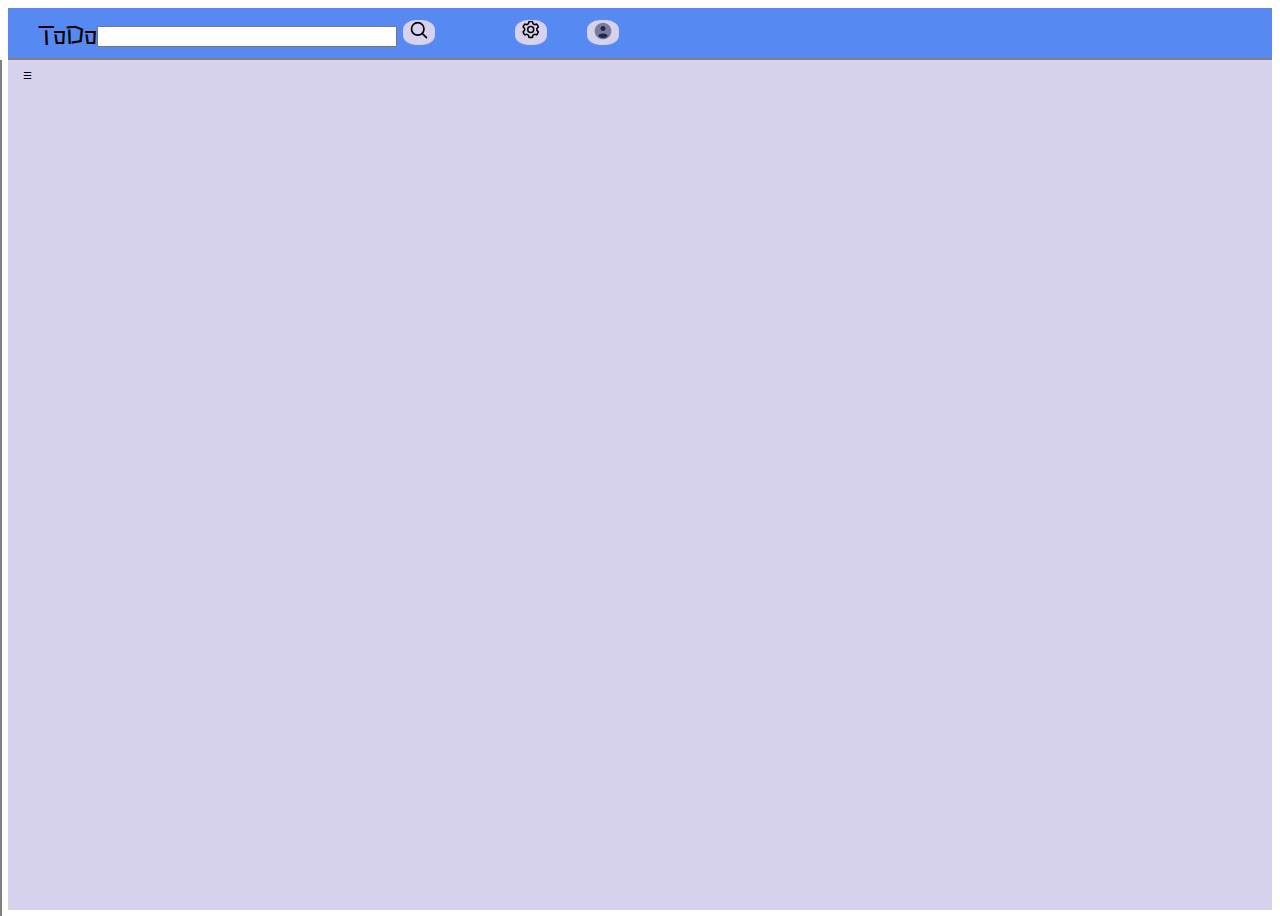
==== 代辦事項.html @ dcee956c "first commit" ====
<!DOCTYPE html>
<html lang="en">

<head>
  <meta charset="UTF-8" />
  <meta name="viewport" content="width=device-width, initial-scale=1.0" />
  <link href="https://cdn.jsdelivr.net/npm/bootstrap@5.1.1/dist/css/bootstrap.min.css" rel="stylesheet"
    integrity="sha384-F3w7mX95PdgyTmZZMECAngseQB83DfGTowi0iMjiWaeVhAn4FJkqJByhZMI3AhiU" crossorigin="anonymous" />
  <script src="https://cdn.jsdelivr.net/npm/bootstrap@5.1.1/dist/js/bootstrap.bundle.min.js"
    integrity="sha384-/bQdsTh/da6pkI1MST/rWKFNjaCP5gBSY4sEBT38Q/9RBh9AH40zEOg7Hlq2THRZ"
    crossorigin="anonymous"></script>
  <link href="https://fonts.googleapis.com/css2?family=Potta+One&family=Stick&display=swap" rel="stylesheet">
  <title>ToDo</title>
</head>

<body>
  <div class="title container-fluid">
    <div class="top">
      <div class=" todo col-4"><a href="#">ToDo</a>
      </div>
      <div class="col-6">
        <input type="search" style="width: 300px; ">
        <button class="button" style="border: none;">
          <svg width="20px" height="20px" viewBox="0 1 24 24" fill="none" xmlns="http://www.w3.org/2000/svg">
            <g id="SVGRepo_bgCarrier" stroke-width="0"></g>
            <g id="SVGRepo_tracerCarrier" stroke-linecap="round" stroke-linejoin="round"></g>
            <g id="SVGRepo_iconCarrier">
              <path
                d="M15.7955 15.8111L21 21M18 10.5C18 14.6421 14.6421 18 10.5 18C6.35786 18 3 14.6421 3 10.5C3 6.35786 6.35786 3 10.5 3C14.6421 3 18 6.35786 18 10.5Z"
                stroke="#000000" stroke-width="2" stroke-linecap="round" stroke-linejoin="round"></path>
            </g>
          </svg>
        </button>
      </div>
      <div class="col-1 system">
        <button class="button" style="border: none;">
          <svg width="20px" height="20px" viewBox="0 80 1024 1024" class="icon" version="1.1"
            xmlns="http://www.w3.org/2000/svg" fill="#000000">
            <g id="SVGRepo_bgCarrier" stroke-width="0"></g>
            <g id="SVGRepo_tracerCarrier" stroke-linecap="round" stroke-linejoin="round"></g>
            <g id="SVGRepo_iconCarrier">
              <path
                d="M772.672 575.808V448.192l70.848-70.848a370.688 370.688 0 0 0-56.512-97.664l-96.64 25.92-110.528-63.808-25.92-96.768a374.72 374.72 0 0 0-112.832 0l-25.92 96.768-110.528 63.808-96.64-25.92c-23.68 29.44-42.816 62.4-56.576 97.664l70.848 70.848v127.616l-70.848 70.848c13.76 35.264 32.832 68.16 56.576 97.664l96.64-25.92 110.528 63.808 25.92 96.768a374.72 374.72 0 0 0 112.832 0l25.92-96.768 110.528-63.808 96.64 25.92c23.68-29.44 42.816-62.4 56.512-97.664l-70.848-70.848z m39.744 254.848l-111.232-29.824-55.424 32-29.824 111.36c-37.76 10.24-77.44 15.808-118.4 15.808-41.024 0-80.768-5.504-118.464-15.808l-29.888-111.36-55.424-32-111.168 29.824A447.552 447.552 0 0 1 64 625.472L145.472 544v-64L64 398.528A447.552 447.552 0 0 1 182.592 193.28l111.168 29.824 55.424-32 29.888-111.36A448.512 448.512 0 0 1 497.472 64c41.024 0 80.768 5.504 118.464 15.808l29.824 111.36 55.424 32 111.232-29.824c56.32 55.68 97.92 126.144 118.592 205.184L849.472 480v64l81.536 81.472a447.552 447.552 0 0 1-118.592 205.184zM497.536 627.2a115.2 115.2 0 1 0 0-230.4 115.2 115.2 0 0 0 0 230.4z m0 76.8a192 192 0 1 1 0-384 192 192 0 0 1 0 384z"
                fill="#000000"></path>
            </g>
          </svg>
        </button>
      </div>
      <div class="col-1 user">
        <button class="button" style="border: none;">
          <svg width="20px" height="20px" viewBox="0 0 24 24" fill="none" xmlns="http://www.w3.org/2000/svg">
            <g id="SVGRepo_bgCarrier" stroke-width="0"></g>
            <g id="SVGRepo_tracerCarrier" stroke-linecap="round" stroke-linejoin="round"></g>
            <g id="SVGRepo_iconCarrier">
              <path opacity="0.5"
                d="M22 12C22 17.5228 17.5228 22 12 22C6.47715 22 2 17.5228 2 12C2 6.47715 6.47715 2 12 2C17.5228 2 22 6.47715 22 12Z"
                fill="#1C274C"></path>
              <path
                d="M16.807 19.0112C15.4398 19.9504 13.7841 20.5 12 20.5C10.2159 20.5 8.56023 19.9503 7.193 19.0111C6.58915 18.5963 6.33109 17.8062 6.68219 17.1632C7.41001 15.8302 8.90973 15 12 15C15.0903 15 16.59 15.8303 17.3178 17.1632C17.6689 17.8062 17.4108 18.5964 16.807 19.0112Z"
                fill="#1C274C"></path>
              <path
                d="M12 12C13.6569 12 15 10.6569 15 9C15 7.34315 13.6569 6 12 6C10.3432 6 9.00004 7.34315 9.00004 9C9.00004 10.6569 10.3432 12 12 12Z"
                fill="#1C274C"></path>
            </g>
          </svg> </button>
      </div>
    </div>
    <div class="home">
      <div id="mySidebar" class="sidebar">
        <a href="javascript:void(0)" class="closebtn" onclick="toggleNav()">&#9776;</a>
        <a href="#">🌞今日行程</a>
        <a href="#">⭐重要</a>
        <a href="#">📅已計畫</a>
      </div>
      <div id="main">
        <button id="openBtn" class="openbtn" onclick="toggleNav()">&#9776</button>
      </div>
    </div>

    <style>
      .title {
        font-family: 'Stick', sans-serif;
        padding: 0;
        height: 100vh;
      }

      .top {
        background-color: rgb(87, 137, 243);
        height: 50px;
        display: flex;
        align-items: center;
        border-bottom: solid 2px grey;
      }

      .button {
        background-color: rgb(214, 209, 236);
        border-radius: 40%;
      }

      .button:hover {
        transform: translateY(-5px);
        background-color: rgb(214, 209, 236);
      }

      .btn:active {
        transform: translateY(-3px);
      }

      .todo {
        padding-left: 30px;
        font-size: 25px;

      }

      .system {
        padding-left: 80px;
      }

      .user {
        padding-left: 40px;
      }

      a {
        text-decoration: none;
        color: black;
      }

      .home {
        background-color: rgb(214, 209, 236);
        height: calc(100% - 50px);
        padding-left: 0px;
      }

      .sidebar {
        height: 100%;
        width: 0;
        position: fixed;
        z-index: 1;
        top: 10;
        left: 0;
        background-color: rgb(214, 209, 236);
        overflow-x: hidden;
        padding-top: 60px;
        transition: 0.5s;
        border-right: solid 2px grey;
      }

      .sidebar a {
        padding: 8px 8px 8px 32px;
        text-decoration: none;
        font-size: 18px;
        color: #000000;
        display: block;
        transition: 0.3s;
      }

      .sidebar a:hover {
        color: #941b1b;
      }

      .sidebar .closebtn {
        position: absolute;
        top: 0;
        font-size: 10px;
        margin-left: 0;
        padding-left: 15px;
      }

      .openbtn {
        font-size: 10px;
        cursor: pointer;
        color: rgb(0, 0, 0);
        background-color: rgb(214, 209, 236);
        padding: 10px 15px;
        border: none;
      }

      .openbtn:hover {
        background-color: rgb(214, 209, 236);
      }

      #main {
        width: 0px;
        transition: margin-left .5s;
        padding: 0;
      }

      @media screen and (max-height: 450px) {
        .sidebar {
          padding-top: 15px;
        }

        .sidebar a {
          font-size: 18px;
        }
      }
    </style>
    <script>
      /* 切換打開和關閉側邊欄的函數 */
      function toggleNav() {
        var sidebar = document.getElementById("mySidebar");
        var mainContent = document.getElementById("main");
        var openBtn = document.getElementById("openBtn");


        if (sidebar.style.width === "180px") {
          // 如果側邊欄已經打開，則關閉
          sidebar.style.width = "0";
          mainContent.style.marginLeft = "0";
          openBtn.style.display = "block";
        } else {
          // 如果側邊欄是關閉的，則打開
          sidebar.style.width = "180px";
          mainContent.style.marginLeft = "180px";
          openBtn.style.display = "none";
        }
      }

    </script>
</body>

</html>
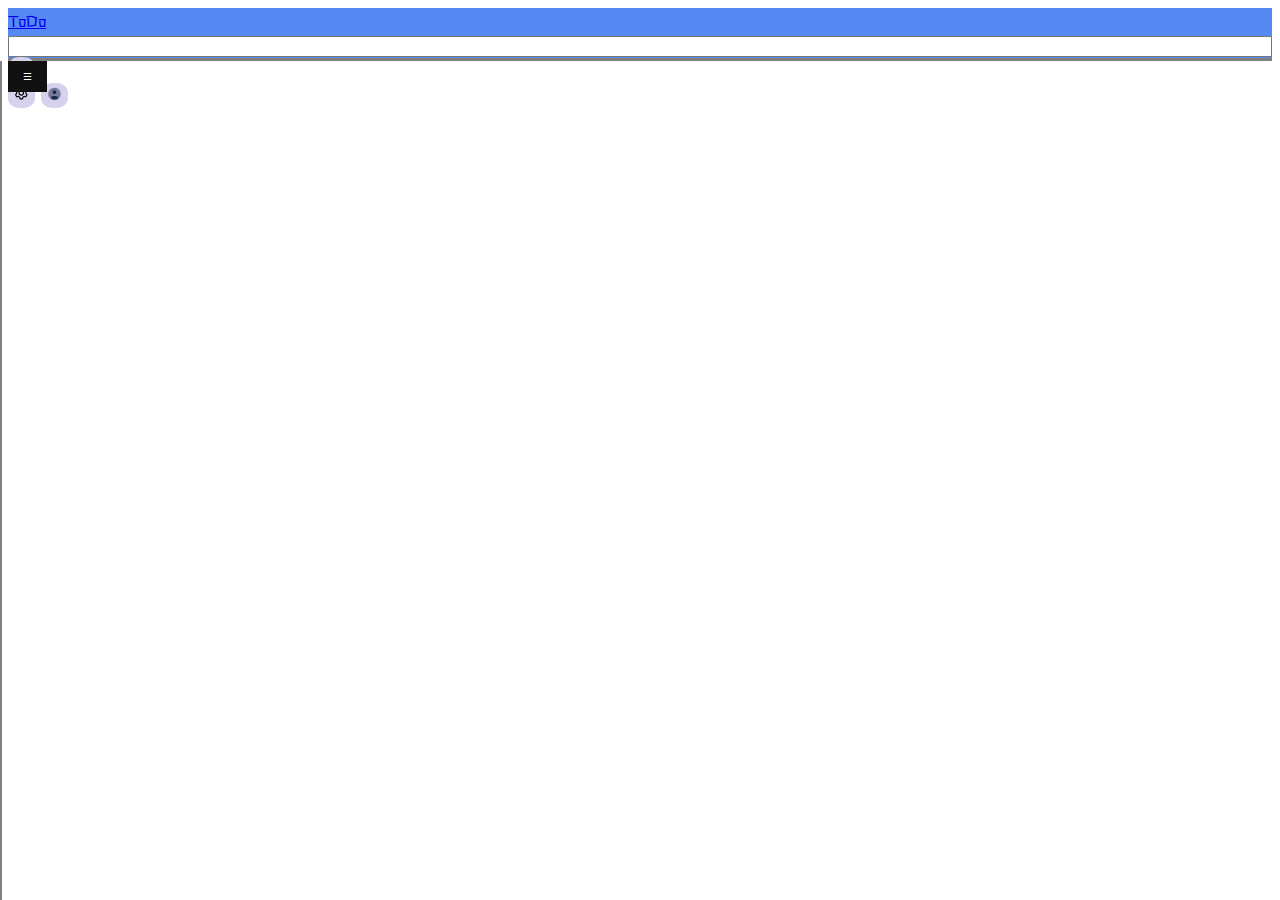
==== commit 20fa453e: "sidebar1129" ====
--- a/代辦事項.html
+++ b/代辦事項.html
@@ -6,55 +6,57 @@
   <meta name="viewport" content="width=device-width, initial-scale=1.0" />
   <link href="https://cdn.jsdelivr.net/npm/bootstrap@5.1.1/dist/css/bootstrap.min.css" rel="stylesheet"
     integrity="sha384-F3w7mX95PdgyTmZZMECAngseQB83DfGTowi0iMjiWaeVhAn4FJkqJByhZMI3AhiU" crossorigin="anonymous" />
+  <link href="https://fonts.googleapis.com/css2?family=Potta+One&family=Stick&display=swap" rel="stylesheet">
   <script src="https://cdn.jsdelivr.net/npm/bootstrap@5.1.1/dist/js/bootstrap.bundle.min.js"
     integrity="sha384-/bQdsTh/da6pkI1MST/rWKFNjaCP5gBSY4sEBT38Q/9RBh9AH40zEOg7Hlq2THRZ"
     crossorigin="anonymous"></script>
-  <link href="https://fonts.googleapis.com/css2?family=Potta+One&family=Stick&display=swap" rel="stylesheet">
   <title>ToDo</title>
 </head>
 
 <body>
-  <div class="title container-fluid">
-    <div class="top">
-      <div class=" todo col-4"><a href="#">ToDo</a>
+  <div class="container-fluid">
+    <div class="row title align-items-center">
+      <div class="col-3"><a href="#" class="text-decoration-none text-dark">ToDo</a></div>
+      <div class="col-3">
+        <input type="search" class="form-control" style="width: 100%;">
       </div>
-      <div class="col-6">
-        <input type="search" style="width: 300px; ">
+      <div class="col-2">
         <button class="button" style="border: none;">
-          <svg width="20px" height="20px" viewBox="0 1 24 24" fill="none" xmlns="http://www.w3.org/2000/svg">
+          <svg width="15px" height="20px" viewBox="0 1 24 24" fill="none" xmlns="http://www.w3.org/2000/svg">
             <g id="SVGRepo_bgCarrier" stroke-width="0"></g>
             <g id="SVGRepo_tracerCarrier" stroke-linecap="round" stroke-linejoin="round"></g>
             <g id="SVGRepo_iconCarrier">
               <path
                 d="M15.7955 15.8111L21 21M18 10.5C18 14.6421 14.6421 18 10.5 18C6.35786 18 3 14.6421 3 10.5C3 6.35786 6.35786 3 10.5 3C14.6421 3 18 6.35786 18 10.5Z"
-                stroke="#000000" stroke-width="2" stroke-linecap="round" stroke-linejoin="round"></path>
+                stroke="#000000" stroke-width="2" stroke-linecap="round" stroke-linejoin="round">
+              </path>
             </g>
           </svg>
         </button>
       </div>
-      <div class="col-1 system">
+      <div class="col-4 text-end">
         <button class="button" style="border: none;">
-          <svg width="20px" height="20px" viewBox="0 80 1024 1024" class="icon" version="1.1"
+          <svg width="15px" height="20px" viewBox="0 80 1024 1024" class="icon" version="1.1"
             xmlns="http://www.w3.org/2000/svg" fill="#000000">
             <g id="SVGRepo_bgCarrier" stroke-width="0"></g>
             <g id="SVGRepo_tracerCarrier" stroke-linecap="round" stroke-linejoin="round"></g>
             <g id="SVGRepo_iconCarrier">
               <path
                 d="M772.672 575.808V448.192l70.848-70.848a370.688 370.688 0 0 0-56.512-97.664l-96.64 25.92-110.528-63.808-25.92-96.768a374.72 374.72 0 0 0-112.832 0l-25.92 96.768-110.528 63.808-96.64-25.92c-23.68 29.44-42.816 62.4-56.576 97.664l70.848 70.848v127.616l-70.848 70.848c13.76 35.264 32.832 68.16 56.576 97.664l96.64-25.92 110.528 63.808 25.92 96.768a374.72 374.72 0 0 0 112.832 0l25.92-96.768 110.528-63.808 96.64 25.92c23.68-29.44 42.816-62.4 56.512-97.664l-70.848-70.848z m39.744 254.848l-111.232-29.824-55.424 32-29.824 111.36c-37.76 10.24-77.44 15.808-118.4 15.808-41.024 0-80.768-5.504-118.464-15.808l-29.888-111.36-55.424-32-111.168 29.824A447.552 447.552 0 0 1 64 625.472L145.472 544v-64L64 398.528A447.552 447.552 0 0 1 182.592 193.28l111.168 29.824 55.424-32 29.888-111.36A448.512 448.512 0 0 1 497.472 64c41.024 0 80.768 5.504 118.464 15.808l29.824 111.36 55.424 32 111.232-29.824c56.32 55.68 97.92 126.144 118.592 205.184L849.472 480v64l81.536 81.472a447.552 447.552 0 0 1-118.592 205.184zM497.536 627.2a115.2 115.2 0 1 0 0-230.4 115.2 115.2 0 0 0 0 230.4z m0 76.8a192 192 0 1 1 0-384 192 192 0 0 1 0 384z"
-                fill="#000000"></path>
+                fill="#000000">
+              </path>
             </g>
           </svg>
         </button>
-      </div>
-      <div class="col-1 user">
         <button class="button" style="border: none;">
-          <svg width="20px" height="20px" viewBox="0 0 24 24" fill="none" xmlns="http://www.w3.org/2000/svg">
+          <svg width="15px" height="20px" viewBox="0 0 24 24" fill="none" xmlns="http://www.w3.org/2000/svg">
             <g id="SVGRepo_bgCarrier" stroke-width="0"></g>
             <g id="SVGRepo_tracerCarrier" stroke-linecap="round" stroke-linejoin="round"></g>
             <g id="SVGRepo_iconCarrier">
               <path opacity="0.5"
                 d="M22 12C22 17.5228 17.5228 22 12 22C6.47715 22 2 17.5228 2 12C2 6.47715 6.47715 2 12 2C17.5228 2 22 6.47715 22 12Z"
-                fill="#1C274C"></path>
+                fill="#1C274C">
+              </path>
               <path
                 d="M16.807 19.0112C15.4398 19.9504 13.7841 20.5 12 20.5C10.2159 20.5 8.56023 19.9503 7.193 19.0111C6.58915 18.5963 6.33109 17.8062 6.68219 17.1632C7.41001 15.8302 8.90973 15 12 15C15.0903 15 16.59 15.8303 17.3178 17.1632C17.6689 17.8062 17.4108 18.5964 16.807 19.0112Z"
                 fill="#1C274C"></path>
@@ -62,34 +64,40 @@
                 d="M12 12C13.6569 12 15 10.6569 15 9C15 7.34315 13.6569 6 12 6C10.3432 6 9.00004 7.34315 9.00004 9C9.00004 10.6569 10.3432 12 12 12Z"
                 fill="#1C274C"></path>
             </g>
-          </svg> </button>
+          </svg>
+        </button>
       </div>
     </div>
-    <div class="home">
-      <div id="mySidebar" class="sidebar">
-        <a href="javascript:void(0)" class="closebtn" onclick="toggleNav()">&#9776;</a>
-        <a href="#">🌞今日行程</a>
-        <a href="#">⭐重要</a>
-        <a href="#">📅已計畫</a>
-      </div>
-      <div id="main">
-        <button id="openBtn" class="openbtn" onclick="toggleNav()">&#9776</button>
+    <div class="main row align-items-center">
+      <div class="sidebar">
+        <div id="mySidepanel" class="sidepanel">
+          <a href="javascript:void(0)" class="closebtn" onclick="closeNav()">&times;</a>
+          <a href="#">About</a>
+          <a href="#">Services</a>
+          <a href="#">Clients</a>
+          <a href="#">Contact</a>
+        </div>
+        <button class="openbtn" onclick="openNav()">&#9776;</button>
       </div>
     </div>
+    <style>
+      .form-control:focus {
+        color: #d6d1ec;
+        background-color: #fff;
+        border-color: #d6d1ec;
+        outline: 0;
+        box-shadow: 0 0 0 0.1rem #d6d1ec;
 
-    <style>
-      .title {
-        font-family: 'Stick', sans-serif;
-        padding: 0;
-        height: 100vh;
       }
 
-      .top {
+      body {
+        font-family: 'Stick', sans-serif;
+      }
+
+      .title {
         background-color: rgb(87, 137, 243);
+        border-bottom: solid 3px gray;
         height: 50px;
-        display: flex;
-        align-items: center;
-        border-bottom: solid 2px grey;
       }
 
       .button {
@@ -99,39 +107,20 @@
 
       .button:hover {
         transform: translateY(-5px);
-        background-color: rgb(214, 209, 236);
+        background-color: #d6d1ec;
       }
 
       .btn:active {
         transform: translateY(-3px);
       }
 
-      .todo {
-        padding-left: 30px;
-        font-size: 25px;
-
-      }
-
-      .system {
-        padding-left: 80px;
-      }
-
-      .user {
-        padding-left: 40px;
-      }
-
-      a {
-        text-decoration: none;
-        color: black;
-      }
-
-      .home {
-        background-color: rgb(214, 209, 236);
+      .sidebar {
         height: calc(100% - 50px);
         padding-left: 0px;
       }
 
-      .sidebar {
+      /* sidebar*/
+      .sidepanel {
         height: 100%;
         width: 0;
         position: fixed;
@@ -145,20 +134,23 @@
         border-right: solid 2px grey;
       }
 
-      .sidebar a {
+      /* The sidepanel links */
+      .sidepanel a {
         padding: 8px 8px 8px 32px;
         text-decoration: none;
         font-size: 18px;
-        color: #000000;
+        color: #818181;
         display: block;
         transition: 0.3s;
       }
 
-      .sidebar a:hover {
-        color: #941b1b;
+      /* When you mouse over the navigation links, change their color */
+      .sidepanel a:hover {
+        color: #f1f1f1;
       }
 
-      .sidebar .closebtn {
+      /* Position and style the close button (top right corner) */
+      .sidepanel .closebtn {
         position: absolute;
         top: 0;
         font-size: 10px;
@@ -166,56 +158,30 @@
         padding-left: 15px;
       }
 
+      /* Style the button that is used to open the sidepanel */
       .openbtn {
         font-size: 10px;
         cursor: pointer;
-        color: rgb(0, 0, 0);
-        background-color: rgb(214, 209, 236);
+        background-color: #111;
+        color: white;
         padding: 10px 15px;
         border: none;
       }
 
       .openbtn:hover {
-        background-color: rgb(214, 209, 236);
-      }
-
-      #main {
-        width: 0px;
-        transition: margin-left .5s;
-        padding: 0;
-      }
-
-      @media screen and (max-height: 450px) {
-        .sidebar {
-          padding-top: 15px;
-        }
-
-        .sidebar a {
-          font-size: 18px;
-        }
+        background-color: #444;
       }
     </style>
     <script>
-      /* 切換打開和關閉側邊欄的函數 */
-      function toggleNav() {
-        var sidebar = document.getElementById("mySidebar");
-        var mainContent = document.getElementById("main");
-        var openBtn = document.getElementById("openBtn");
-
-
-        if (sidebar.style.width === "180px") {
-          // 如果側邊欄已經打開，則關閉
-          sidebar.style.width = "0";
-          mainContent.style.marginLeft = "0";
-          openBtn.style.display = "block";
-        } else {
-          // 如果側邊欄是關閉的，則打開
-          sidebar.style.width = "180px";
-          mainContent.style.marginLeft = "180px";
-          openBtn.style.display = "none";
-        }
+      /* Set the width of the sidebar to 250px (show it) */
+      function openNav() {
+        document.getElementById("mySidepanel").style.width = "130px";
       }
 
+      /* Set the width of the sidebar to 0 (hide it) */
+      function closeNav() {
+        document.getElementById("mySidepanel").style.width = "0";
+      }
     </script>
 </body>
 
